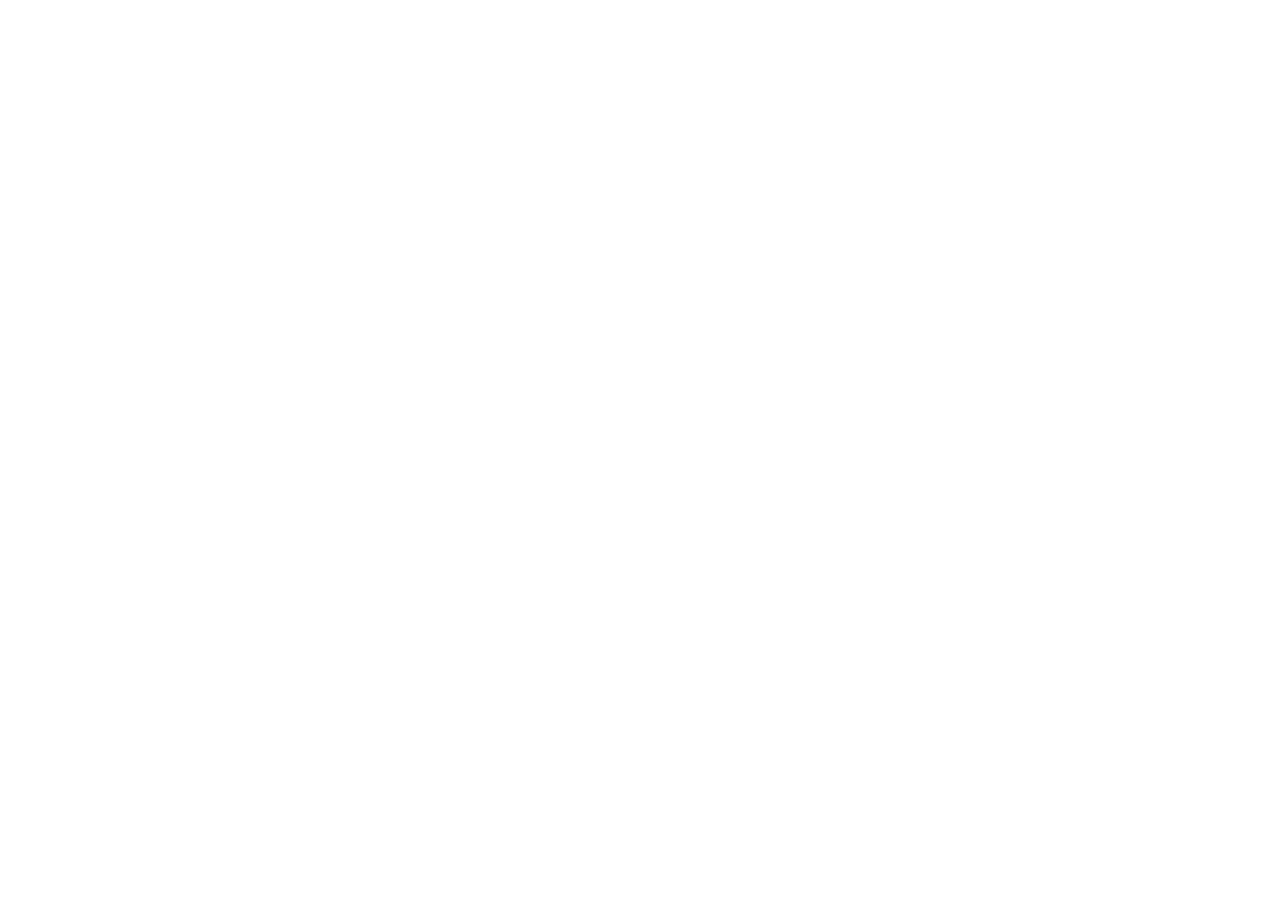
==== index.html @ a2ea0a39 "Initialize POC component" ====
<!doctype html>
<html>
    <head>
        <meta charset="utf-8">
        <meta name="description" content="">
        <meta name="viewport" content="width=device-width, initial-scale=1">
        <title>test</title>
        <link rel="stylesheet" type="text/css" href="css/reset-min.css">
        <link rel="stylesheet" href="css/style.css">
        <script data-main="js/main.js" src="js/require.js"></script>
    </head>
    <body>
    </body>
</html>
---- css/style.css ----
.scene {
	height: 500px;
	width: 100%;
}
.elem {
	background-color: #2599be;
	border-radius: 50%;
	width: 40px;
	height: 40px;
	margin: 60px auto;
}
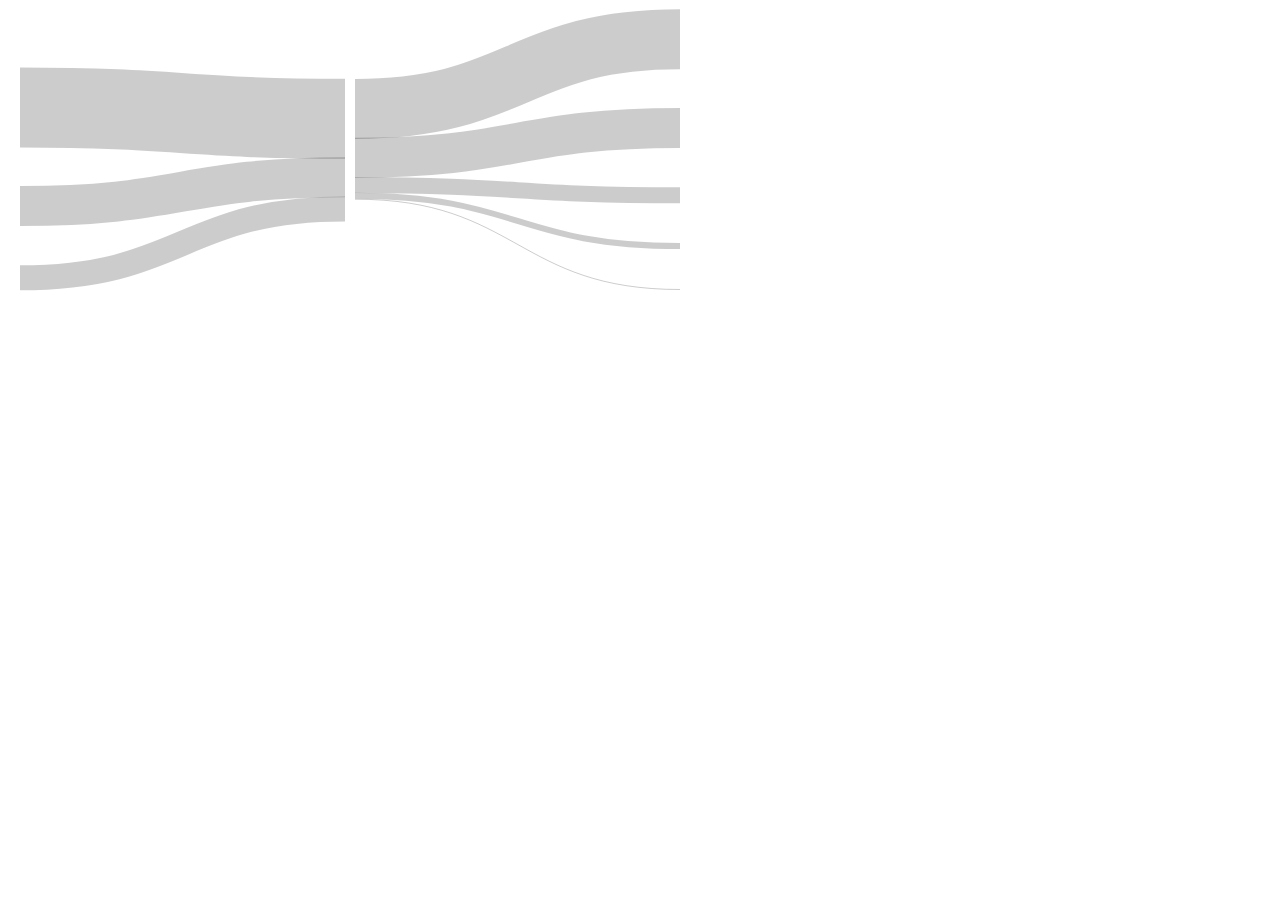
==== commit f83cc8c5: "Improvement" ====
--- a/index.html
+++ b/index.html
@@ -10,5 +10,6 @@
         <script data-main="js/main.js" src="js/require.js"></script>
     </head>
     <body>
+        <div id="chart"></div>
     </body>
 </html>--- a/css/style.css
+++ b/css/style.css
@@ -1,11 +1,17 @@
-.scene {
-	height: 500px;
-	width: 100%;
+.node rect {
+    cursor: move;
+    fill-opacity: .9;
+    shape-rendering: crispEdges;
 }
-.elem {
-	background-color: #2599be;
-	border-radius: 50%;
-	width: 40px;
-	height: 40px;
-	margin: 60px auto;
+.node text {
+    pointer-events: none;
+    text-shadow: 0 1px 0 #fff;
+}
+.link {
+    fill: none;
+    stroke: #000;
+    stroke-opacity: .2;
+}
+.link:hover {
+    stroke-opacity: .5;
 }